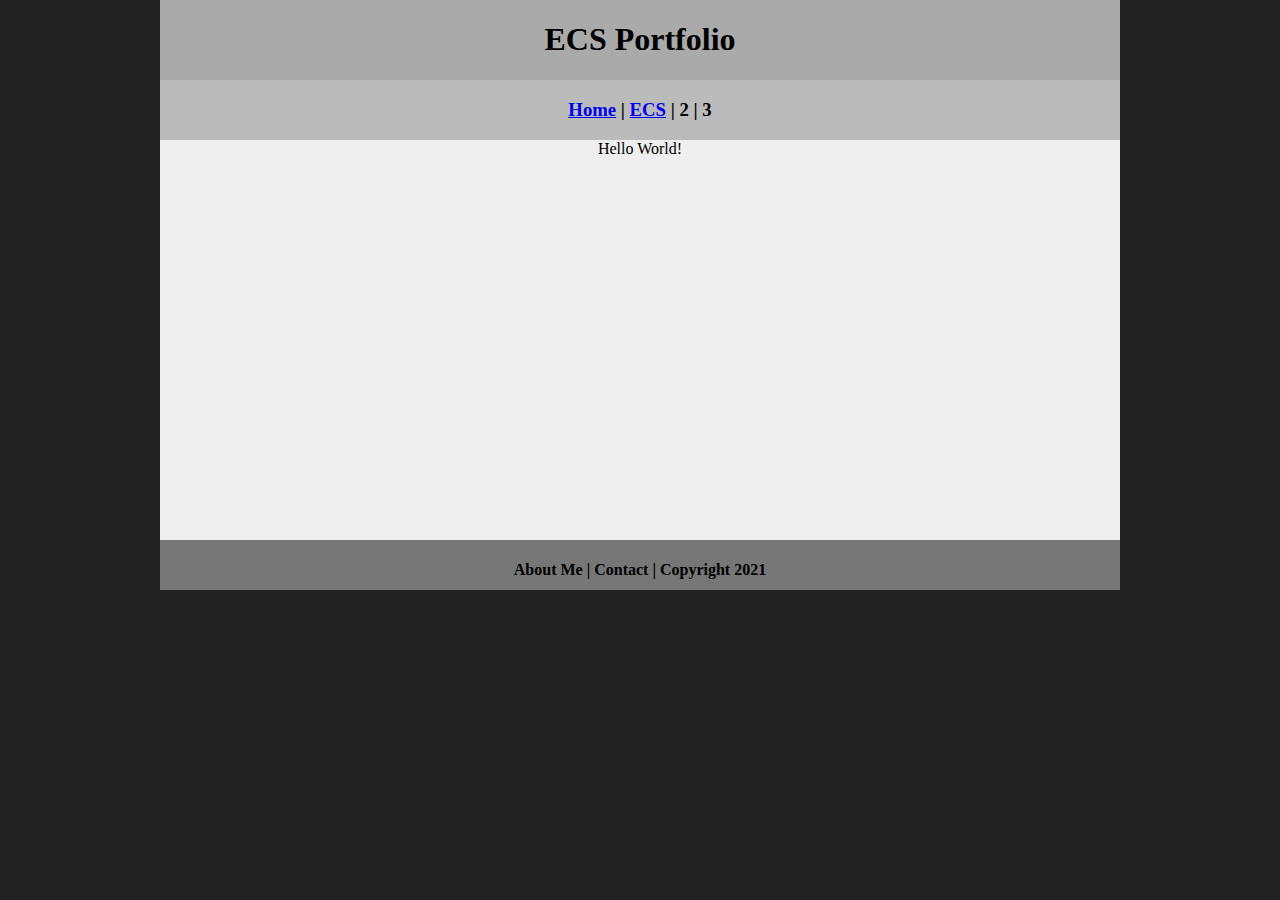
==== index.html @ 1eaac990 "Add files via upload" ====
<!DOCTYPE html>
<html class="homePage">
<head>
	<!-- This is a comment! Text here will be ignored by the browser. -->
	<meta charset="UTF-8">
	<title>My Portfolio</title>
	<link href="myCSS.css" rel="stylesheet" type="text/css">
</head>
<body>
<div class="container">
  <div class="header">
  	<h1>ECS Portfolio</h1>
  </div>
  <div class="nav">
    <h3><a href="index.html">Home</a> | <a href="ecs/index.html">ECS</a> | 2 | 3</h3>
  </div>
  <div class="content">Hello World!</div>
  <div class="footer">
    <h4>About Me | Contact | Copyright 2021</h4>
  </div>
</div>
</body>
</html>
---- myCSS.css ----
@charset "UTF-8";
/* This is a comment! Text here will be ignored by the browser. */
body {
	margin: 0 auto;
}
.homePage {
	background: #222222;
}
.container {
	width: 960px;
	margin: 0 auto;
}
.header {
	background: #AAAAAA;
	text-align: center;
	margin: 0px;
	padding: 5;
	float: left;
	width: 100%;
	height: 80px;
	
}
.nav {
	background: #BBBBBB;
	margin: 0px;
	padding: 5;
	float: left;
	width: 100%;
	height: 60px;
	text-align: center;
}
.content {
	background: #EEEEEE;
	margin: 0px;
	float: left;
	width: 100%;
	height: 400px;
	text-align: center;
}
.footer {
	background: #777777;
	margin: 0px;
	float: left;
	width: 100%;
	height: 50px;
	text-align: center;
}
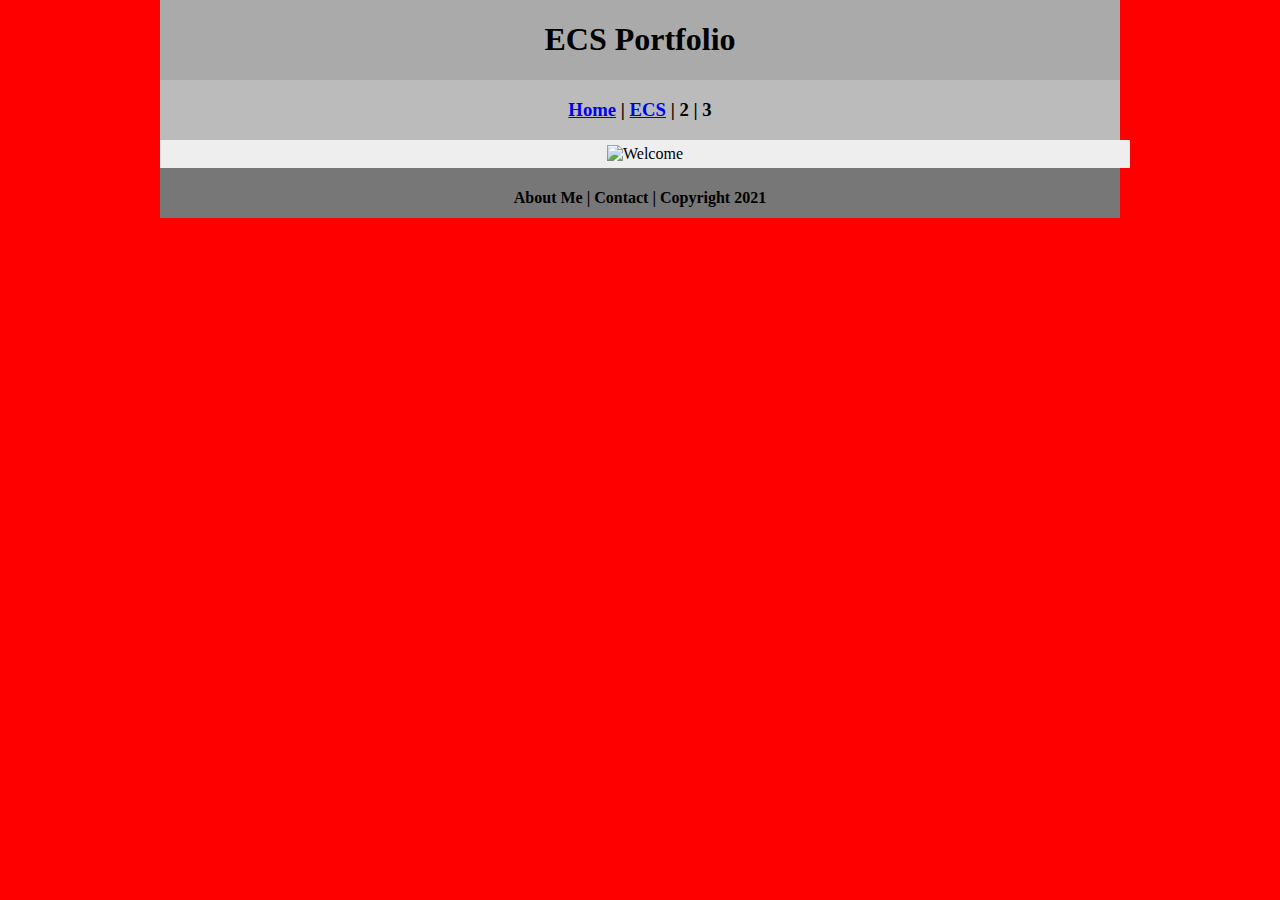
==== commit 0c4ba84a: "Update index.html" ====
--- a/index.html
+++ b/index.html
@@ -14,7 +14,8 @@
   <div class="nav">
     <h3><a href="index.html">Home</a> | <a href="ecs/index.html">ECS</a> | 2 | 3</h3>
   </div>
-  <div class="content">Hello World!</div>
+  <div class="content">
+	  <img src="images/welcome.jpg" alt="Welcome" width="960" height="500"></div>
   <div class="footer">
     <h4>About Me | Contact | Copyright 2021</h4>
   </div>
--- a/myCSS.css
+++ b/myCSS.css
@@ -4,7 +4,7 @@
 	margin: 0 auto;
 }
 .homePage {
-	background: #222222;
+	background: #ff0000;
 }
 .container {
 	width: 960px;
@@ -32,9 +32,9 @@
 .content {
 	background: #EEEEEE;
 	margin: 0px;
+	padding: 5px;
 	float: left;
 	width: 100%;
-	height: 400px;
 	text-align: center;
 }
 .footer {
@@ -44,4 +44,4 @@
 	width: 100%;
 	height: 50px;
 	text-align: center;
-}+}
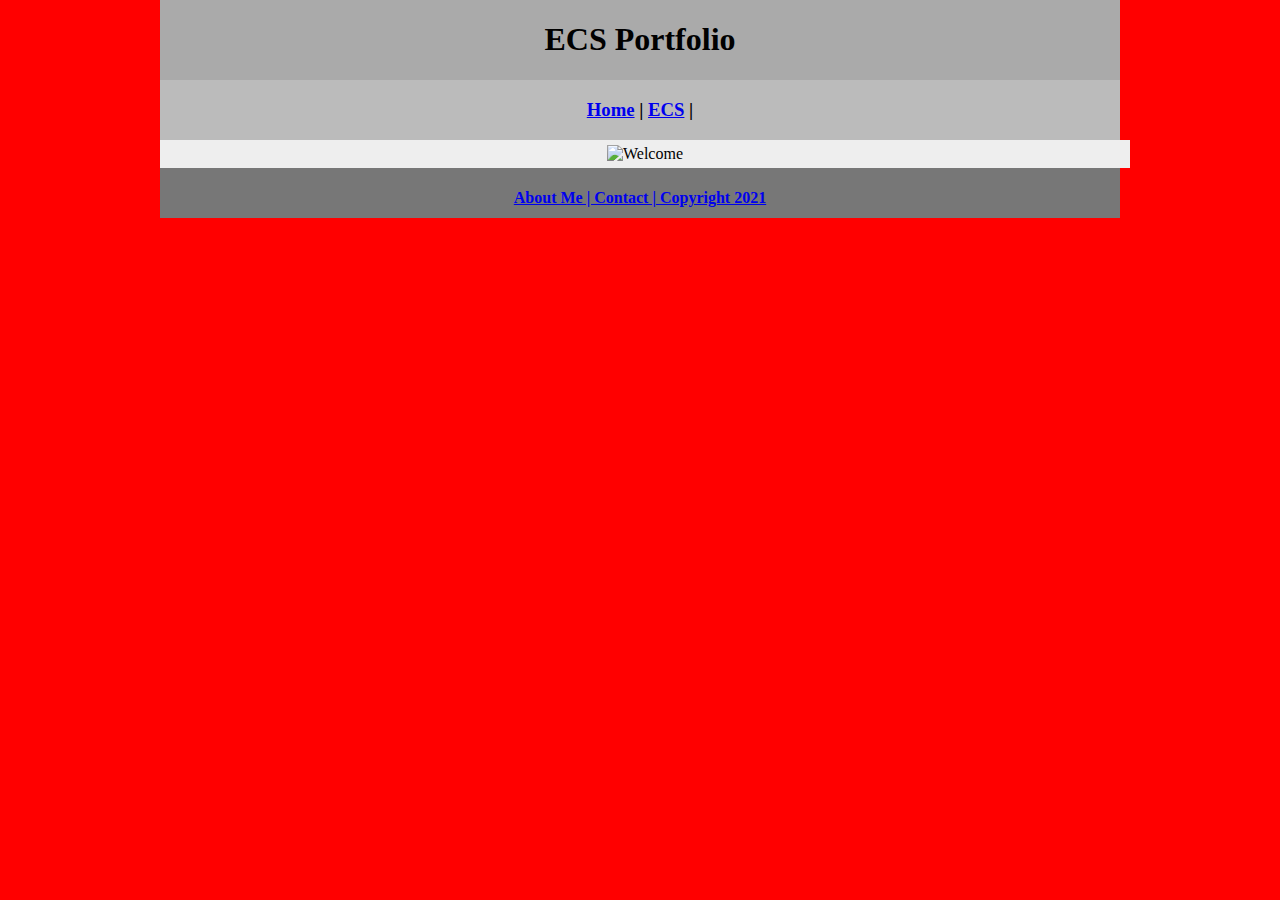
==== commit 7d0429f6: "Update index.html" ====
--- a/index.html
+++ b/index.html
@@ -12,12 +12,12 @@
   	<h1>ECS Portfolio</h1>
   </div>
   <div class="nav">
-    <h3><a href="index.html">Home</a> | <a href="ecs/index.html">ECS</a> | 2 | 3</h3>
+    <h3><a href="index.html">Home</a> | <a href="ecs/index.html">ECS</a> | <h3><a href+"about.me">Home</a> | 3</h3>
   </div>
   <div class="content">
 	  <img src="images/welcome.jpg" alt="Welcome" width="960" height="500"></div>
   <div class="footer">
-    <h4>About Me | Contact | Copyright 2021</h4>
+    <h4><a href="about.me">About Me | Contact | Copyright 2021</h4>
   </div>
 </div>
 </body>
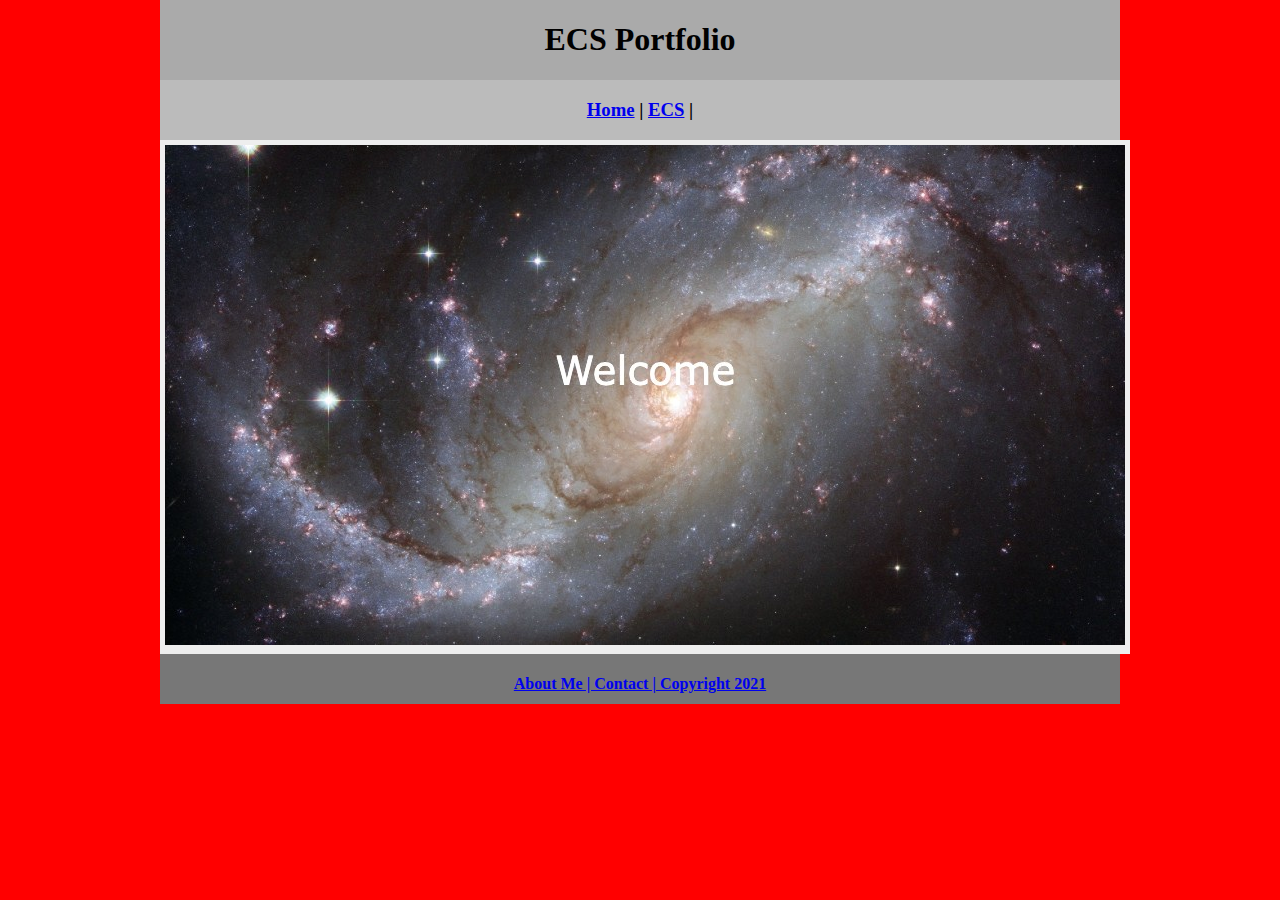
==== commit 82608f69: "Update index.html" ====
--- a/index.html
+++ b/index.html
@@ -3,7 +3,7 @@
 <head>
 	<!-- This is a comment! Text here will be ignored by the browser. -->
 	<meta charset="UTF-8">
-	<title>My Portfolio</title>
+	<title>Bunker Portfolio</title>
 	<link href="myCSS.css" rel="stylesheet" type="text/css">
 </head>
 <body>
@@ -15,7 +15,7 @@
     <h3><a href="index.html">Home</a> | <a href="ecs/index.html">ECS</a> | <h3><a href+"about.me">Home</a> | 3</h3>
   </div>
   <div class="content">
-	  <img src="images/welcome.jpg" alt="Welcome" width="960" height="500"></div>
+	  <img src="images/Welcome.jpg" alt="Welcome" width="960" height="500"></div>
   <div class="footer">
     <h4><a href="about.me">About Me | Contact | Copyright 2021</h4>
   </div>
